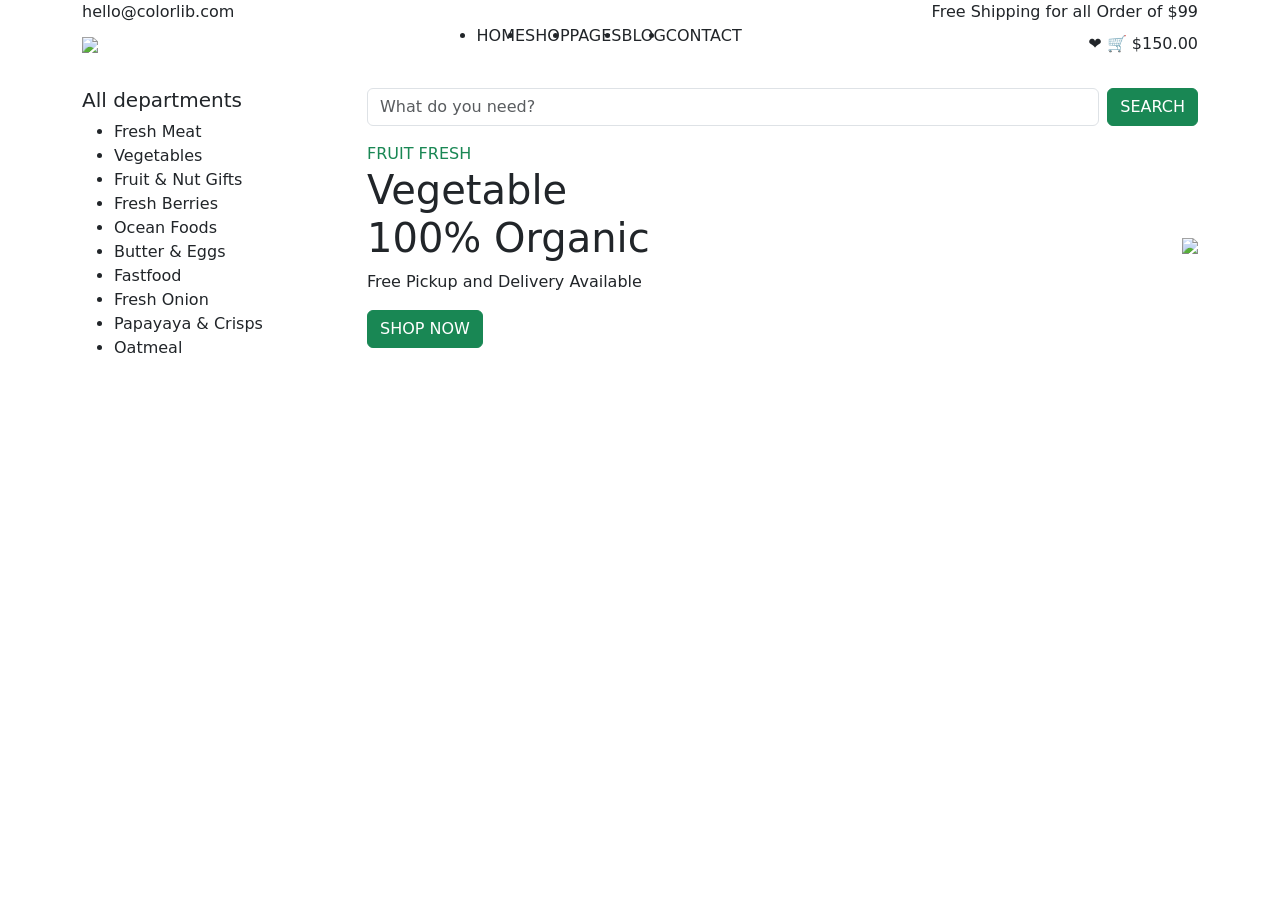
==== pagina1/pagina1.html @ cabdeaf8 "pagina1l" ====
<!DOCTYPE html>
<html lang="es">

<head>
    <meta charset="UTF-8">
    <meta name="author" content="Karen">
    <meta name="keywords" content="ogani, tienda organica">
    <meta name="description" content="Tienda organica OGANI">
    <meta name="viewport" content="width=device-width, initial-scale=1.0">

    <!-- Bootstrap -->
    <link href="https://cdn.jsdelivr.net/npm/bootstrap@5.3.2/dist/css/bootstrap.min.css" rel="stylesheet">

    <!-- CSS -->
    <link rel="stylesheet" href="css/styles.css">

    <title>Ogani Karen</title>
</head>

<body>

<!-- TOPBAR -->
<div class="topbar">
    <div class="container d-flex justify-content-between">
        <span>hello@colorlib.com</span>
        <span>Free Shipping for all Order of $99</span>
    </div>
</div>

<!-- HEADER -->
<header class="header">
    <div class="container d-flex justify-content-between align-items-center">

        <div class="header__logo">
            <img src="img/imagen2.png" width="120">
        </div>

        <ul class="header__menu d-flex">
            <li>HOME</li>
            <li>SHOP</li>
            <li>PAGES</li>
            <li>BLOG</li>
            <li>CONTACT</li>
        </ul>

        <div>
            ❤️ 🛒 $150.00
        </div>

    </div>
</header>

<!-- MAIN -->
<div class="container mt-4">
    <div class="row">

        <!-- SIDEBAR -->
        <div class="col-md-3">
            <div class="sidebar">
                <h5>All departments</h5>
                <ul>
                    <li>Fresh Meat</li>
                    <li>Vegetables</li>
                    <li>Fruit & Nut Gifts</li>
                    <li>Fresh Berries</li>
                    <li>Ocean Foods</li>
                    <li>Butter & Eggs</li>
                    <li>Fastfood</li>
                    <li>Fresh Onion</li>
                    <li>Papayaya & Crisps</li>
                    <li>Oatmeal</li>
                </ul>
            </div>
        </div>

        <!-- CONTENT -->
        <div class="col-md-9">

            <!-- SEARCH -->
            <div class="search d-flex mb-3">
                <input type="text" placeholder="What do you need?" class="form-control">
                <button class="btn btn-success ms-2">SEARCH</button>
            </div>

            <!-- HERO -->
            <div class="hero d-flex justify-content-between align-items-center">

                <div>
                    <span class="text-success">FRUIT FRESH</span>
                    <h1>Vegetable <br> 100% Organic</h1>
                    <p>Free Pickup and Delivery Available</p>
                    <button class="btn btn-success">SHOP NOW</button>
                </div>

                <div>
                    <img src="img/imagen2.png" width="300">
                </div>

            </div>

        </div>

    </div>
</div>

</body>
</html>
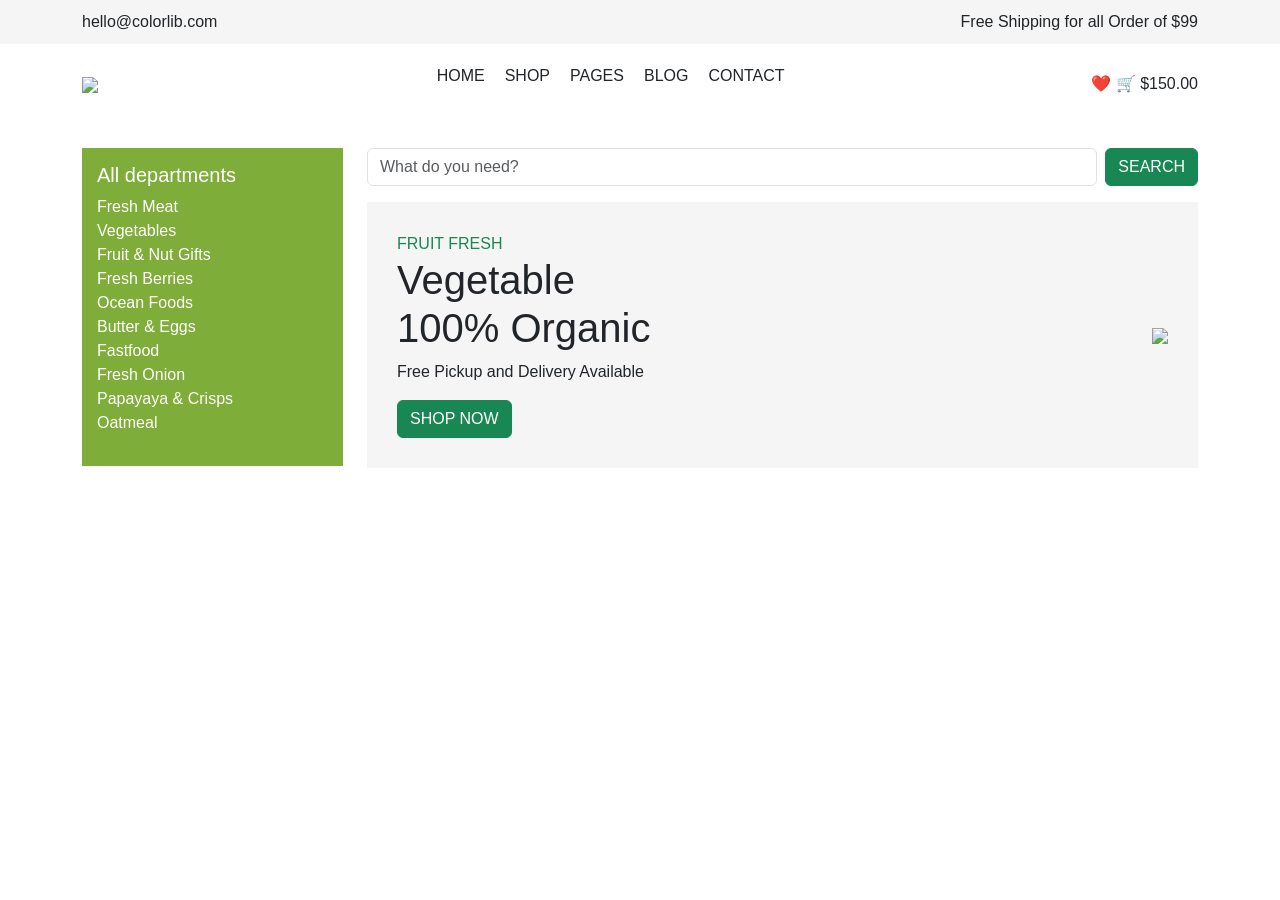
==== commit 53ceba09: "Mi pagina OGANI  responsive" ====
--- a/pagina1/pagina1.html
+++ b/pagina1/pagina1.html
@@ -104,4 +104,4 @@
 </div>
 
 </body>
-</html>+</html>
--- a/pagina1/css/styles.css
+++ b/pagina1/css/styles.css
@@ -0,0 +1,41 @@
+body {
+    font-family: Arial;
+}
+
+/* TOPBAR */
+.topbar {
+    background: #f5f5f5;
+    padding: 10px;
+}
+
+/* HEADER */
+.header {
+    padding: 20px 0;
+}
+
+.header__menu {
+    list-style: none;
+    gap: 20px;
+}
+
+/* SIDEBAR */
+.sidebar {
+    background: #7fad39;
+    color: white;
+    padding: 15px;
+}
+
+.sidebar ul {
+    list-style: none;
+    padding: 0;
+}
+
+/* HERO */
+.hero {
+    background: #f5f5f5;
+    padding: 30px;
+}
+
+.hero h1 {
+    font-size: 40px;
+}
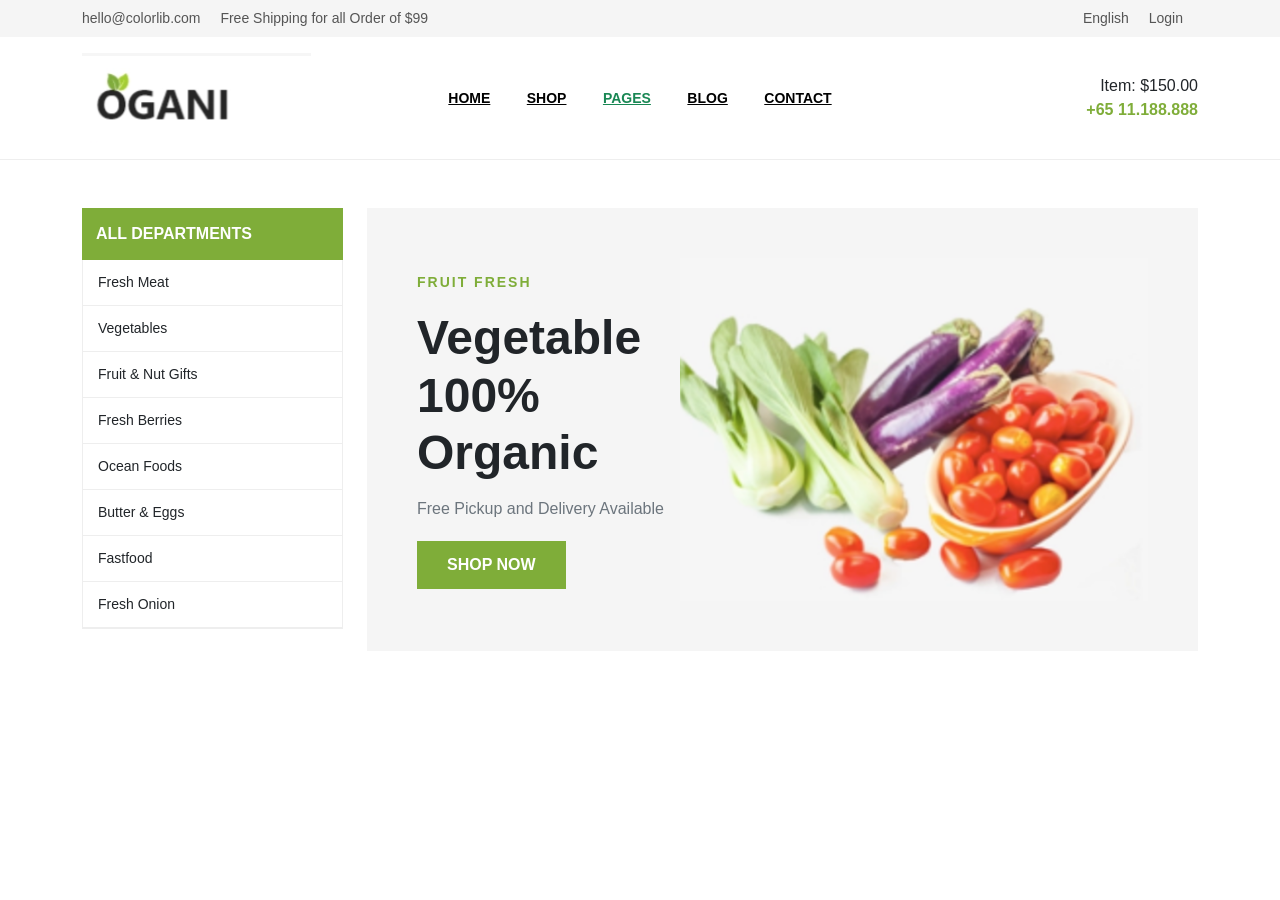
==== commit 410a548a: "Diseño OGANI con Bootstrap y BEM" ====
--- a/pagina1/pagina1.html
+++ b/pagina1/pagina1.html
@@ -1,107 +1,121 @@
 <!DOCTYPE html>
-<html lang="es">
-
+<html lang="en">
 <head>
     <meta charset="UTF-8">
-    <meta name="author" content="Karen">
-    <meta name="keywords" content="ogani, tienda organica">
-    <meta name="description" content="Tienda organica OGANI">
+    <title>Ogani - Organic Store</title>
+
+    <!-- META TAGS -->
+    <meta name="author" content="Tu Nombre">
+    <meta name="description" content="Ogani Organic Store - Fresh Vegetables 100% Organic">
+    <meta name="keywords" content="organic, vegetables, ecommerce, bootstrap, BEM">
+
     <meta name="viewport" content="width=device-width, initial-scale=1.0">
 
-    <!-- Bootstrap -->
+    <!-- BOOTSTRAP -->
     <link href="https://cdn.jsdelivr.net/npm/bootstrap@5.3.2/dist/css/bootstrap.min.css" rel="stylesheet">
 
     <!-- CSS -->
-    <link rel="stylesheet" href="css/styles.css">
-
-    <title>Ogani Karen</title>
+    <link rel="stylesheet" href="./css/styles.css">
 </head>
 
-<body>
+<body class="page">
 
-<!-- TOPBAR -->
-<div class="topbar">
-    <div class="container d-flex justify-content-between">
-        <span>hello@colorlib.com</span>
-        <span>Free Shipping for all Order of $99</span>
-    </div>
-</div>
-
-<!-- HEADER -->
-<header class="header">
-    <div class="container d-flex justify-content-between align-items-center">
-
-        <div class="header__logo">
-            <img src="img/imagen2.png" width="120">
-        </div>
-
-        <ul class="header__menu d-flex">
-            <li>HOME</li>
-            <li>SHOP</li>
-            <li>PAGES</li>
-            <li>BLOG</li>
-            <li>CONTACT</li>
-        </ul>
-
-        <div>
-            ❤️ 🛒 $150.00
-        </div>
-
-    </div>
-</header>
-
-<!-- MAIN -->
-<div class="container mt-4">
-    <div class="row">
-
-        <!-- SIDEBAR -->
-        <div class="col-md-3">
-            <div class="sidebar">
-                <h5>All departments</h5>
-                <ul>
-                    <li>Fresh Meat</li>
-                    <li>Vegetables</li>
-                    <li>Fruit & Nut Gifts</li>
-                    <li>Fresh Berries</li>
-                    <li>Ocean Foods</li>
-                    <li>Butter & Eggs</li>
-                    <li>Fastfood</li>
-                    <li>Fresh Onion</li>
-                    <li>Papayaya & Crisps</li>
-                    <li>Oatmeal</li>
-                </ul>
+    <!-- TOPBAR -->
+    <div class="topbar">
+        <div class="container d-flex justify-content-between">
+            <div class="topbar__left">
+                hello@colorlib.com
+                <span class="ms-3">Free Shipping for all Order of $99</span>
+            </div>
+            <div class="topbar__right">
+                English
+                <span class="ms-3">Login</span>
             </div>
         </div>
+    </div>
 
-        <!-- CONTENT -->
-        <div class="col-md-9">
+    <!-- HEADER -->
+    <header class="header py-3">
+        <div class="container">
+            <div class="row align-items-center">
 
-            <!-- SEARCH -->
-            <div class="search d-flex mb-3">
-                <input type="text" placeholder="What do you need?" class="form-control">
-                <button class="btn btn-success ms-2">SEARCH</button>
-            </div>
-
-            <!-- HERO -->
-            <div class="hero d-flex justify-content-between align-items-center">
-
-                <div>
-                    <span class="text-success">FRUIT FRESH</span>
-                    <h1>Vegetable <br> 100% Organic</h1>
-                    <p>Free Pickup and Delivery Available</p>
-                    <button class="btn btn-success">SHOP NOW</button>
+                <!-- LOGO -->
+                <div class="col-md-3">
+                    <img src="./img1/logo.png" alt="Logo" class="img-fluid">
                 </div>
 
-                <div>
-                    <img src="img/imagen2.png" width="300">
+                <!-- NAV -->
+                <div class="col-md-6 text-center">
+                    <a class="header__link mx-3" href="#">HOME</a>
+                    <a class="header__link mx-3" href="#">SHOP</a>
+                    <a class="header__link mx-3 text-success" href="#">PAGES</a>
+                    <a class="header__link mx-3" href="#">BLOG</a>
+                    <a class="header__link mx-3" href="#">CONTACT</a>
+                </div>
+
+                <!-- INFO -->
+                <div class="col-md-3 text-end">
+                    <div>Item: $150.00</div>
+                    <div class="header__phone">+65 11.188.888</div>
                 </div>
 
             </div>
+        </div>
+    </header>
 
+    <!-- HERO SECTION -->
+    <section class="hero py-5">
+        <div class="container">
+            <div class="row">
+
+                <!-- SIDEBAR -->
+                <div class="col-md-3">
+                    <div class="sidebar">
+                        <div class="sidebar__title">
+                            ALL DEPARTMENTS
+                        </div>
+                        <ul class="sidebar__list">
+                            <li class="sidebar__item">Fresh Meat</li>
+                            <li class="sidebar__item">Vegetables</li>
+                            <li class="sidebar__item">Fruit & Nut Gifts</li>
+                            <li class="sidebar__item">Fresh Berries</li>
+                            <li class="sidebar__item">Ocean Foods</li>
+                            <li class="sidebar__item">Butter & Eggs</li>
+                            <li class="sidebar__item">Fastfood</li>
+                            <li class="sidebar__item">Fresh Onion</li>
+                        </ul>
+                    </div>
+                </div>
+
+                <!-- CONTENT -->
+                <div class="col-md-9">
+                    <div class="hero__content d-flex align-items-center justify-content-between">
+
+                        <div class="hero__text">
+                            <span class="hero__subtitle">FRUIT FRESH</span>
+                            <h1 class="hero__title">
+                                Vegetable <br> 100% Organic
+                            </h1>
+                            <p class="hero__description">
+                                Free Pickup and Delivery Available
+                            </p>
+                            <button class="hero__button">
+                                SHOP NOW
+                            </button>
+                        </div>
+
+                        <div class="hero__image">
+                            <img src="./img1/img1.png" alt="Vegetables" class="img-fluid">
+                        </div>
+
+                    </div>
+                </div>
+
+            </div>
         </div>
+    </section>
 
-    </div>
-</div>
+    <script src="https://cdn.jsdelivr.net/npm/bootstrap@5.3.2/dist/js/bootstrap.bundle.min.js"></script>
 
 </body>
-</html>
+</html>
--- a/pagina1/css/styles.css
+++ b/pagina1/css/styles.css
@@ -1,41 +1,171 @@
+
+/* ===============================
+   RESET GENERAL
+================================= */
+
 body {
-    font-family: Arial;
+    font-family: 'Arial', sans-serif;
+    margin: 0;
+    padding: 0;
+    background-color: #ffffff;
 }
 
-/* TOPBAR */
+/* ===============================
+   TOPBAR
+================================= */
+
 .topbar {
-    background: #f5f5f5;
-    padding: 10px;
+    background-color: #f5f5f5;
+    font-size: 14px;
+    padding: 8px 0;
+    color: #555;
 }
 
-/* HEADER */
-.header {
-    padding: 20px 0;
+.topbar__left span,
+.topbar__right span {
+    margin-right: 15px;
 }
 
-.header__menu {
-    list-style: none;
-    gap: 20px;
+/* ===============================
+   HEADER
+================================= */
+
+.header {
+    border-bottom: 1px solid #eee;
 }
 
-/* SIDEBAR */
-.sidebar {
-    background: #7fad39;
-    color: white;
-    padding: 15px;
+.header__logo img {
+    max-height: 45px;
 }
 
-.sidebar ul {
+.header__link {
+    color: #000;
+    font-weight: 600;
+    text-transform: uppercase;
+    font-size: 14px;
+}
+
+.header__link:hover {
+    color: #7fad39;
+}
+
+.header__cart {
+    font-size: 14px;
+}
+
+.header__phone {
+    color: #7fad39;
+    font-weight: bold;
+    margin: 0;
+}
+
+/* ===============================
+   SIDEBAR
+================================= */
+
+.sidebar {
+    background-color: #ffffff;
+}
+
+.sidebar__title {
+    background-color: #7fad39;
+    color: #ffffff;
+    padding: 14px;
+    font-weight: bold;
+    text-transform: uppercase;
+}
+
+.sidebar__list {
     list-style: none;
     padding: 0;
+    margin: 0;
+    border: 1px solid #eee;
+    border-top: none;
 }
 
-/* HERO */
-.hero {
-    background: #f5f5f5;
-    padding: 30px;
+.sidebar__item {
+    padding: 12px 15px;
+    border-bottom: 1px solid #eee;
+    cursor: pointer;
+    font-size: 14px;
+    transition: background-color 0.3s;
 }
 
-.hero h1 {
-    font-size: 40px;
+.sidebar__item:hover {
+    background-color: #f5f5f5;
+}
+
+/* ===============================
+   HERO SECTION
+================================= */
+
+.hero {
+    padding: 40px 0;
+}
+
+.hero__content {
+    background-color: #f5f5f5;
+    padding: 50px;
+    display: flex;
+    justify-content: space-between;
+    align-items: center;
+}
+
+.hero__text {
+    max-width: 50%;
+}
+
+.hero__subtitle {
+    color: #7fad39;
+    font-weight: bold;
+    letter-spacing: 2px;
+    font-size: 14px;
+}
+
+.hero__title {
+    font-size: 48px;
+    font-weight: 800;
+    margin: 15px 0;
+}
+
+.hero__description {
+    color: #6c757d;
+    margin-bottom: 20px;
+}
+
+.hero__button {
+    background-color: #7fad39;
+    color: #ffffff;
+    font-weight: bold;
+    padding: 12px 30px;
+    border: none;
+    text-transform: uppercase;
+    transition: background-color 0.3s ease;
+}
+
+.hero__button:hover {
+    background-color: #6c9e2f;
+}
+
+.hero__image img {
+    max-width: 100%;
+    height: auto;
+}
+
+/* ===============================
+   RESPONSIVE
+================================= */
+
+@media (max-width: 991px) {
+
+    .hero__content {
+        flex-direction: column;
+        text-align: center;
+    }
+
+    .hero__text {
+        max-width: 100%;
+        margin-bottom: 30px;
+    }
+
 }
